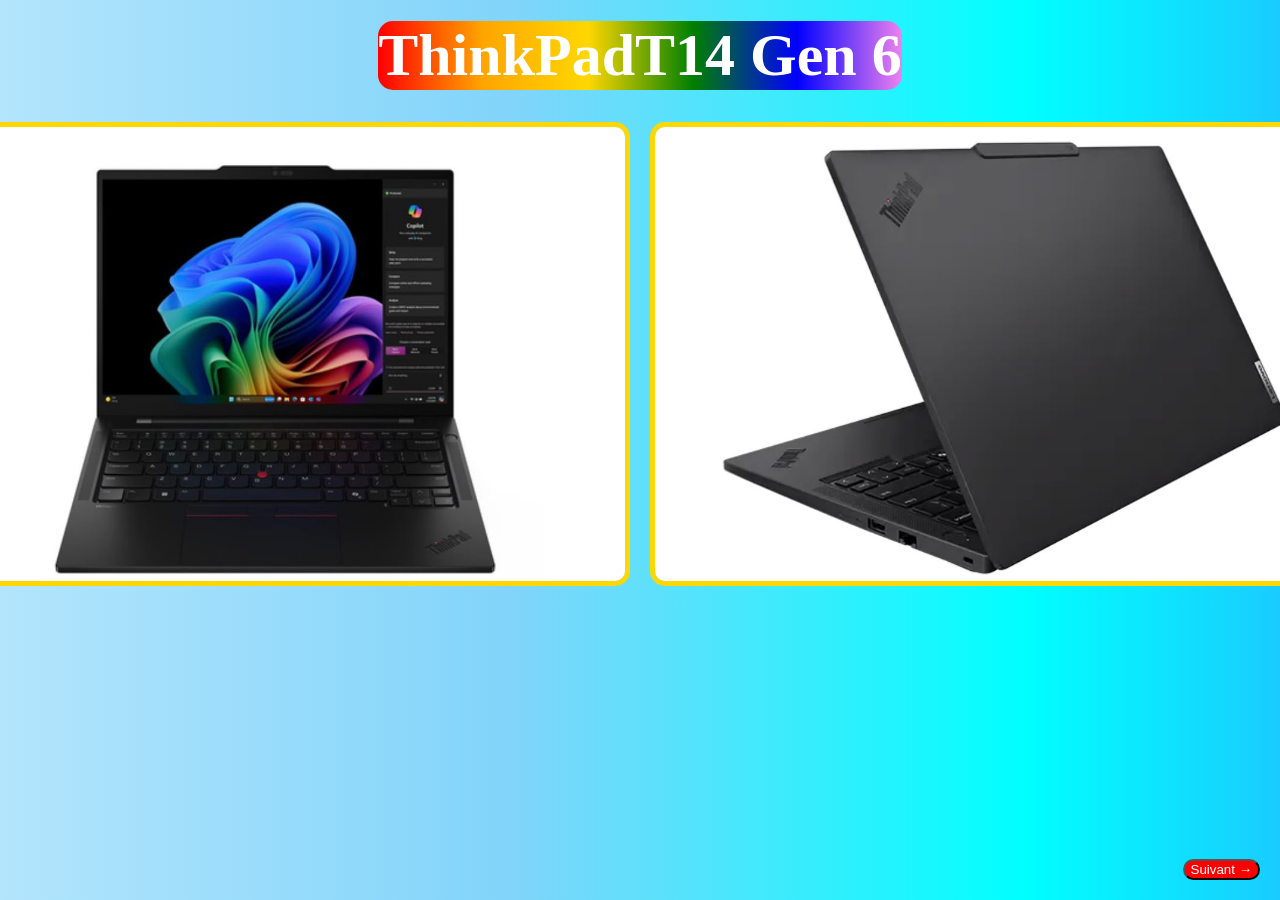
==== index.html @ cfd665c8 "Rename page1.html to index.html" ====
<!DOCTYPE html>
<html>
<head>
    <meta charset="UTF-8">
    <title>Présentation Thinkpad</title>
    <link rel="stylesheet" href="style.css">
    <link rel="icon" type="image/jpeg" href="Emoji-ordi.jpeg">
</head>
<header>
    <h1><strong class="titre">ThinkPadT14 Gen 6</strong></h1>
</header>
<body>
    <div class="photos">
        <img class="ordi" src="ordiN1.jpeg" width="700" height="auto">
        <img class="ordi" src="ordiN2.jpeg" width="700" height="auto">
    </div>
    <button id="nextButton" class="next-button" data-page="page2.html">Suivant →</button>
    <script src="script.js"></script>
</body>
</html>
---- style.css ----
header {
    text-align: center;
}
.titre {
    color: white;
    font-size: 60px;
    background: linear-gradient(90deg,red,orange,gold,green,blue,violet);
    margin-top: 0;
    border-radius: 15px;
    display: inline-block;
}
.photos {
    justify-content: center;
    display: flex;
}
.ordi {
    border: 5px solid gold;
    border-radius: 15px;
    margin: 10px;
    display: flex;
}
body {
    background: linear-gradient(90deg,#B3E5FC,#81D4FA,cyan,#3399FF,#2196F3,#1E88E5,#2196F3,#3399FF,cyan,#81D4FA,#B3E5FC);
    background-size: 400%,400%;
    animation: cielAnime 90s linear infinite;
}
@keyframes cielAnime {
    from {
        background-position: 0% 50%;
    }
    to {
        background-position: 400% 50%;
    }
}
.next-button {
    background-color: red;
    color: white;
    border-radius: 15px;
    bottom: 20px;
    right: 20px;
    position: fixed;
    transition: 0.3s;
}
.next-button:hover {
    transform: scale(1.05);
    border: 5px solid gold;
}
.bouton-précédent {
    background-color: red;
    color: white;
    border-radius: 15px;
    bottom: 20px;
    left: 20px;
    position: fixed;
    transition: 0.3s;
}
.bouton-précédent:hover {
    transform: scale(1.05);
    border: 5px solid gold;
}
.texte {
    border: 5px dotted gold;
    color: white;
    background-color: red;
    font-size: 20px;
    border-radius: 15px;
    padding: 10px;
    flex: 1;
    text-align: center;
    display: inline-block;
    width: 700px;
    height: auto;
    margin-left: 0px;
}
.carte {
    display: flex;
    align-items: center;
    width: 1300px;
    padding: 20px;
    margin: 30;
}
ul {
    padding-left: 15px;
    text-align: left;
}
.ordiN3 {
    border-radius: 15px;
    border: 5px solid gold;
}
.texte + .ordiN3 {
    margin: 50px;
}
/**page3**/
.sous-titre {
    color: white;
    font-size: 30px;
}
.raisons {
    color: white;
    border: 5px solid gold;
    border-radius: 15px;
    font-size: 20px;
    padding: 10px;
}
.raisons2 {
    color: white;
    border: 5px solid gold;
    border-radius: 15px;
    padding: 10px;
    font-size: 20px;
}
.bloc {
    color: white;
    background-color: blue;
    border: 5px solid gold;
    border-radius: 15px;
    text-align: center;
    font-size: 30px;
    padding: 5px;
}
.photos-page3 {
    display: flex;
    flex-direction: column;
    align-items: center;
    margin-left: 40px;
    gap: 10px;
}
.photos-page3 img{
    border: 5px solid gold;
    border-radius: 15px;
    width: 250px;
    height: auto;
}
.principale {
    display: flex;
    align-items: flex-start;
    justify-content: space-between;
}
.txt3 {
    display: flex;
    flex-direction: column;
    gap: 20px;
}
.fin {
    font-size: 80px;
    display: block;
    text-align: center;
}
.tf {
    justify-content: center;
    align-items: center;
    display: flex;
    min-height: 100vh;
}
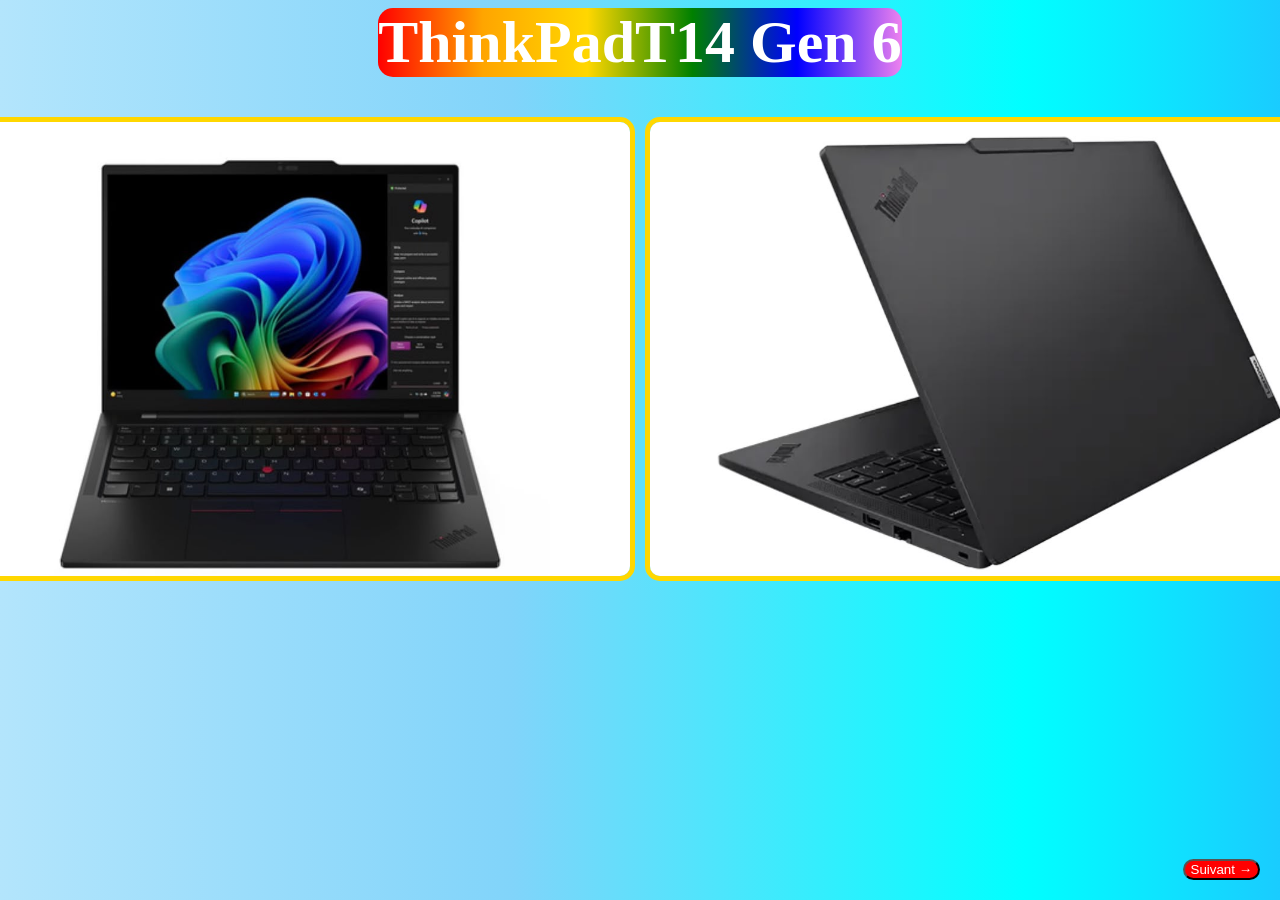
==== commit e4b7b3df: "Update index.html" ====
--- a/index.html
+++ b/index.html
@@ -2,12 +2,13 @@
 <html>
 <head>
     <meta charset="UTF-8">
+    <meta name="viewport" content="width=device-width, initial-scale=1.0">
     <title>Présentation Thinkpad</title>
     <link rel="stylesheet" href="style.css">
     <link rel="icon" type="image/jpeg" href="Emoji-ordi.jpeg">
 </head>
 <header>
-    <h1><strong class="titre">ThinkPadT14 Gen 6</strong></h1>
+    <h1 class="titre">ThinkPadT14 Gen 6</h1>
 </header>
 <body>
     <div class="photos">
--- a/style.css
+++ b/style.css
@@ -11,19 +11,28 @@
 }
 .photos {
     justify-content: center;
-    display: flex;
+    display: flex;
+    gap: 10px;
 }
 .ordi {
     border: 5px solid gold;
     border-radius: 15px;
-    margin: 10px;
+    margin: 0 auto;
     display: flex;
 }
 body {
     background: linear-gradient(90deg,#B3E5FC,#81D4FA,cyan,#3399FF,#2196F3,#1E88E5,#2196F3,#3399FF,cyan,#81D4FA,#B3E5FC);
     background-size: 400%,400%;
-    animation: cielAnime 90s linear infinite;
-}
+    animation: cielAnime 90s linear infinite;
+    font-family: "Helvetica Neue";
+}
+.ordiN3 + .photos-page3 {
+    transition: transform 0.3s;
+}
+.ordiN3.agrandie + .photos-page3.agrandie {
+    transform: scale(1.5);
+}
+    
 @keyframes cielAnime {
     from {
         background-position: 0% 50%;
@@ -75,9 +84,11 @@
 .carte {
     display: flex;
     align-items: center;
-    width: 1300px;
+    max-width: 1300px;
+    width: 100%;
     padding: 20px;
-    margin: 30;
+    margin: 30px auto;
+    gap: 50px;
 }
 ul {
     padding-left: 15px;
@@ -87,9 +98,6 @@
     border-radius: 15px;
     border: 5px solid gold;
 }
-.texte + .ordiN3 {
-    margin: 50px;
-}
 /**page3**/
 .sous-titre {
     color: white;
@@ -122,7 +130,7 @@
     display: flex;
     flex-direction: column;
     align-items: center;
-    margin-left: 40px;
+    margin: 0 auto;
     gap: 10px;
 }
 .photos-page3 img{
@@ -151,4 +159,57 @@
     align-items: center;
     display: flex;
     min-height: 100vh;
-}+}
+@media(max-width:769px){
+    .ordi {
+        width: 300px;
+        height: auto;
+        flex-direction: column;
+    }
+    .photos {
+        width: 310px;
+        height: auto;
+        flex-direction: column;
+        justify-content: center;
+    }
+    .carte{
+        flex-direction: column;
+        width: 350px;
+        height: auto;
+        justify-content: center;
+        gap: 10px;
+    }
+    .carte img{
+        order: -1;
+    }
+    .texte {
+        width: 300px;
+        height: auto;
+        font-size: 20px;
+    }
+    .ordiN3 {
+        width: 300px;
+        height: auto;
+    }
+    .txt3 {
+        flex-direction: column;
+        align-items: center;
+        font-size: 15px;
+    }
+    .sous-titre {
+        font-size: 20px;
+    }
+    .photos-page3 {
+        flex-direction: column;
+        justify-content: center;
+    }
+    .photos-page3 img {
+        width: 300px;
+        height: auto;
+    }
+    .principale {
+        flex-direction: column;
+        justify-content: center;
+        gap: 7px;
+    }
+}
